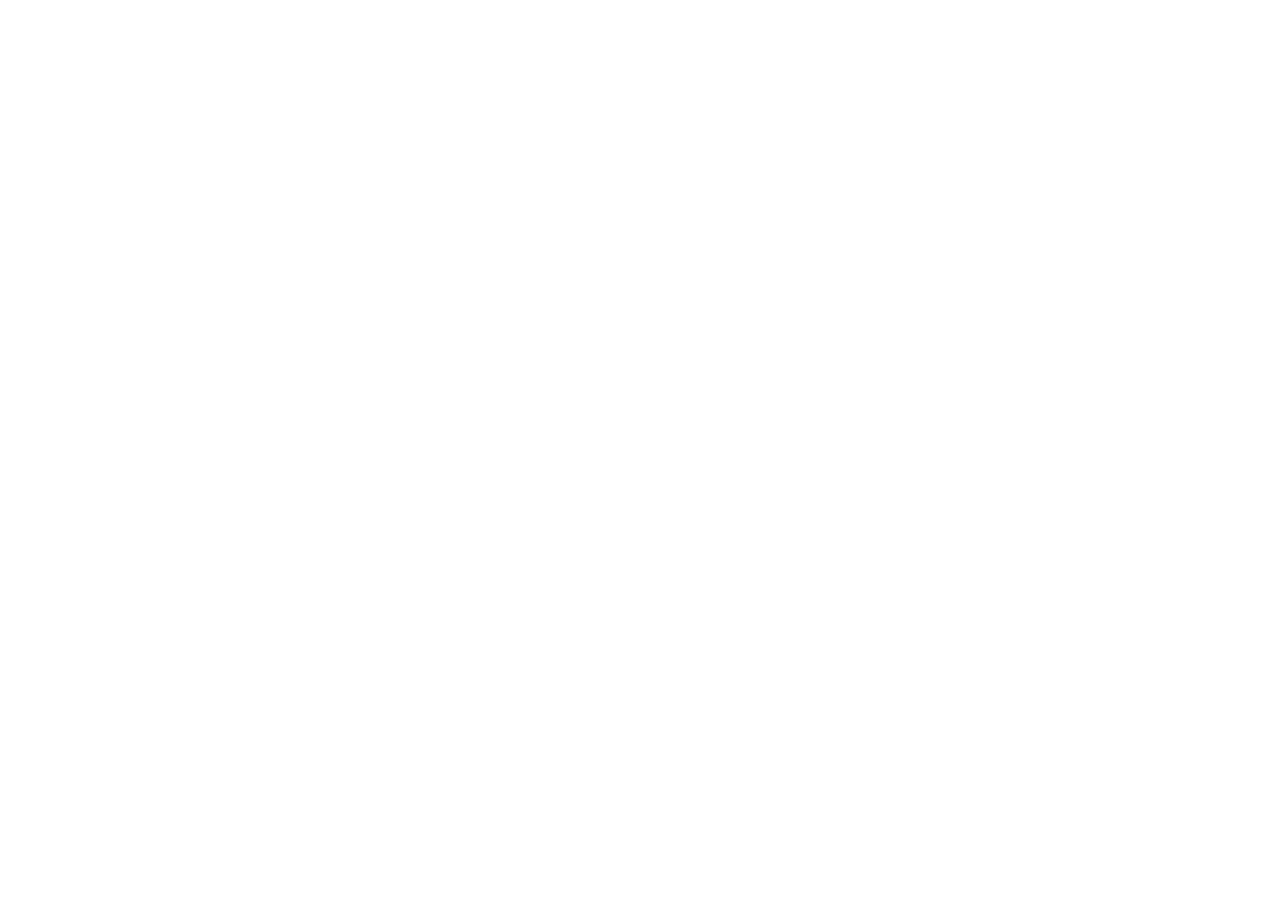
==== client/web/index.html @ a8781ab2 "Architecture" ====
<!DOCTYPE html>

<html>
<head>
    <meta charset="utf-8">
    <meta http-equiv="X-UA-Compatible" content="IE=edge">
    <meta name="viewport" content="width=device-width, initial-scale=1.0">
    <meta name="scaffolded-by" content="https://github.com/google/stagehand">
    <title>client</title>
    <link rel="stylesheet" href="styles.css">
    <link rel="icon" href="favicon.ico">
    <script defer src="main.dart.js"></script>
</head>

<body>

  <canvas id="game-canvas"></canvas>

</body>
</html>
---- client/web/styles.css ----
@import url(https://fonts.googleapis.com/css?family=Roboto);

html, body {
  width: 100%;
  height: 100%;
  margin: 0;
  padding: 0;
  font-family: 'Roboto', sans-serif;
}

#game-canvas {
  width: 500px;
  height: 500px;
}
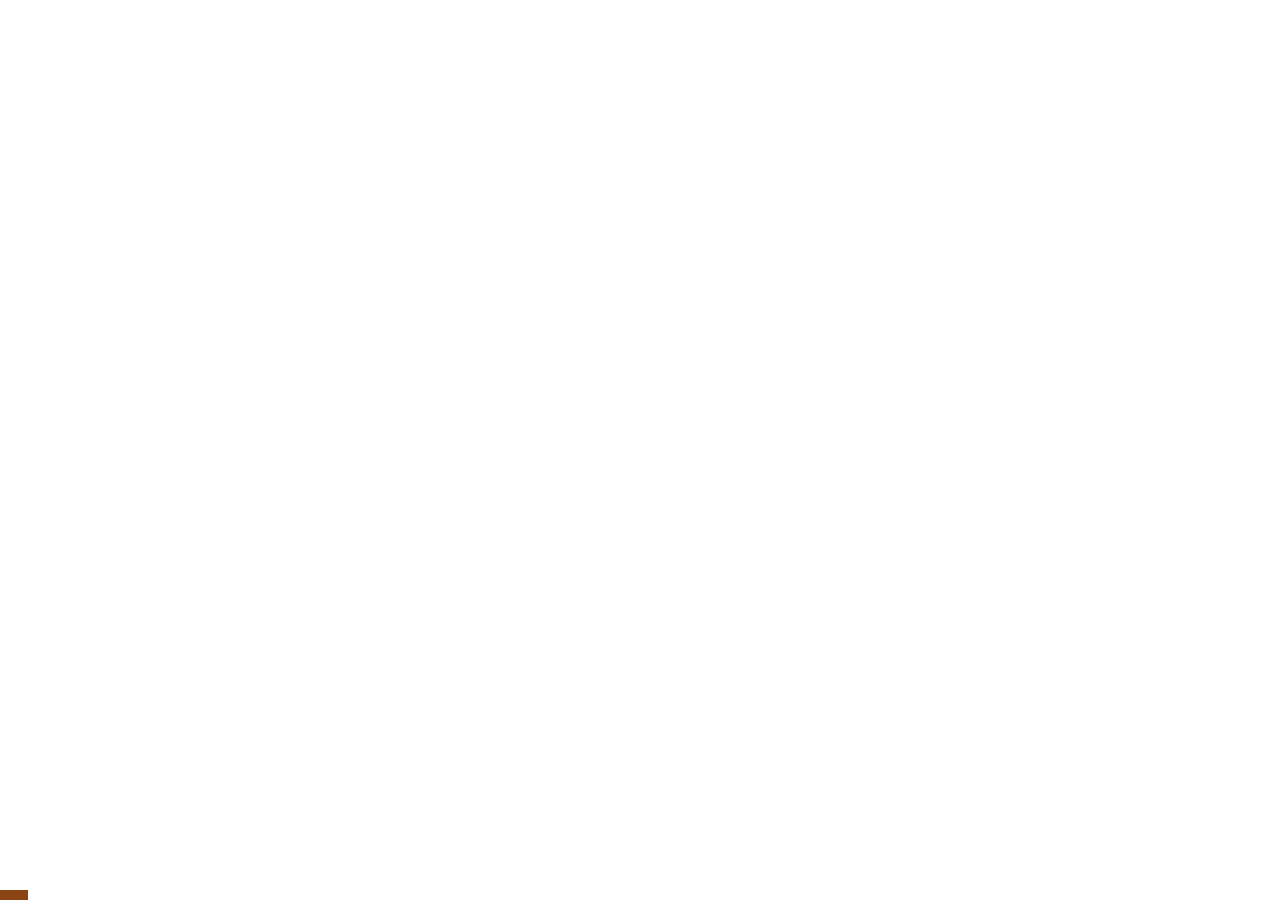
==== commit 5b9f87dd: "Tile highlight" ====
--- a/client/web/index.html
+++ b/client/web/index.html
@@ -15,6 +15,12 @@
 <body>
 
   <canvas id="game-canvas"></canvas>
+  <div id="bottom-bar">
+      <div id="mouse-coords">
+          <div class="xcoord c-coord"></div>
+          <div class="ycoord c-coord"></div>
+      </div>
+  </div>
 
 </body>
 </html>
--- a/client/web/styles.css
+++ b/client/web/styles.css
@@ -6,9 +6,28 @@
   margin: 0;
   padding: 0;
   font-family: 'Roboto', sans-serif;
+  overflow: hidden;
 }
 
 #game-canvas {
-  width: 500px;
-  height: 500px;
+  width: 100%;
+  height: 100%;
 }
+
+#bottom-bar {
+  position: fixed;
+  color: white;
+  left: 0px;
+  bottom: 0px;
+  display: flex;
+  padding: 5px 10px;
+  background-color: saddlebrown;
+}
+
+#mouse-coords {
+  display: flex;
+}
+
+.c-coord {
+  padding: 0px 2px;
+}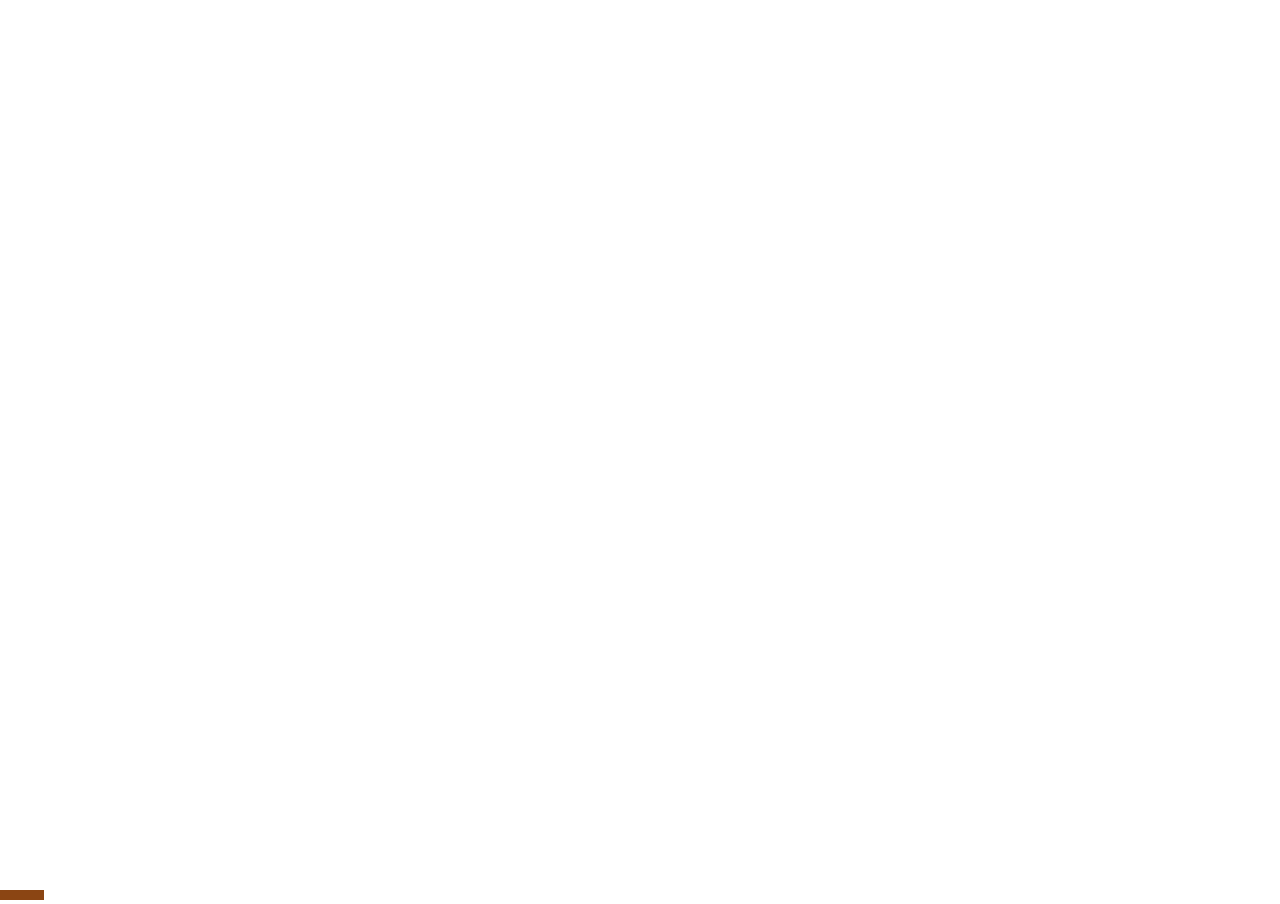
==== commit e7ddcf34: "Highlight" ====
--- a/client/web/index.html
+++ b/client/web/index.html
@@ -16,7 +16,11 @@
 
   <canvas id="game-canvas"></canvas>
   <div id="bottom-bar">
-      <div id="mouse-coords">
+      <div id="mouse-coords" class="c-coord">
+          <div class="xcoord c-coord"></div>
+          <div class="ycoord c-coord"></div>
+      </div>
+      <div id="tile-coords" class="c-coord">
           <div class="xcoord c-coord"></div>
           <div class="ycoord c-coord"></div>
       </div>
--- a/client/web/styles.css
+++ b/client/web/styles.css
@@ -24,7 +24,7 @@
   background-color: saddlebrown;
 }
 
-#mouse-coords {
+.c-coord {
   display: flex;
 }
 
